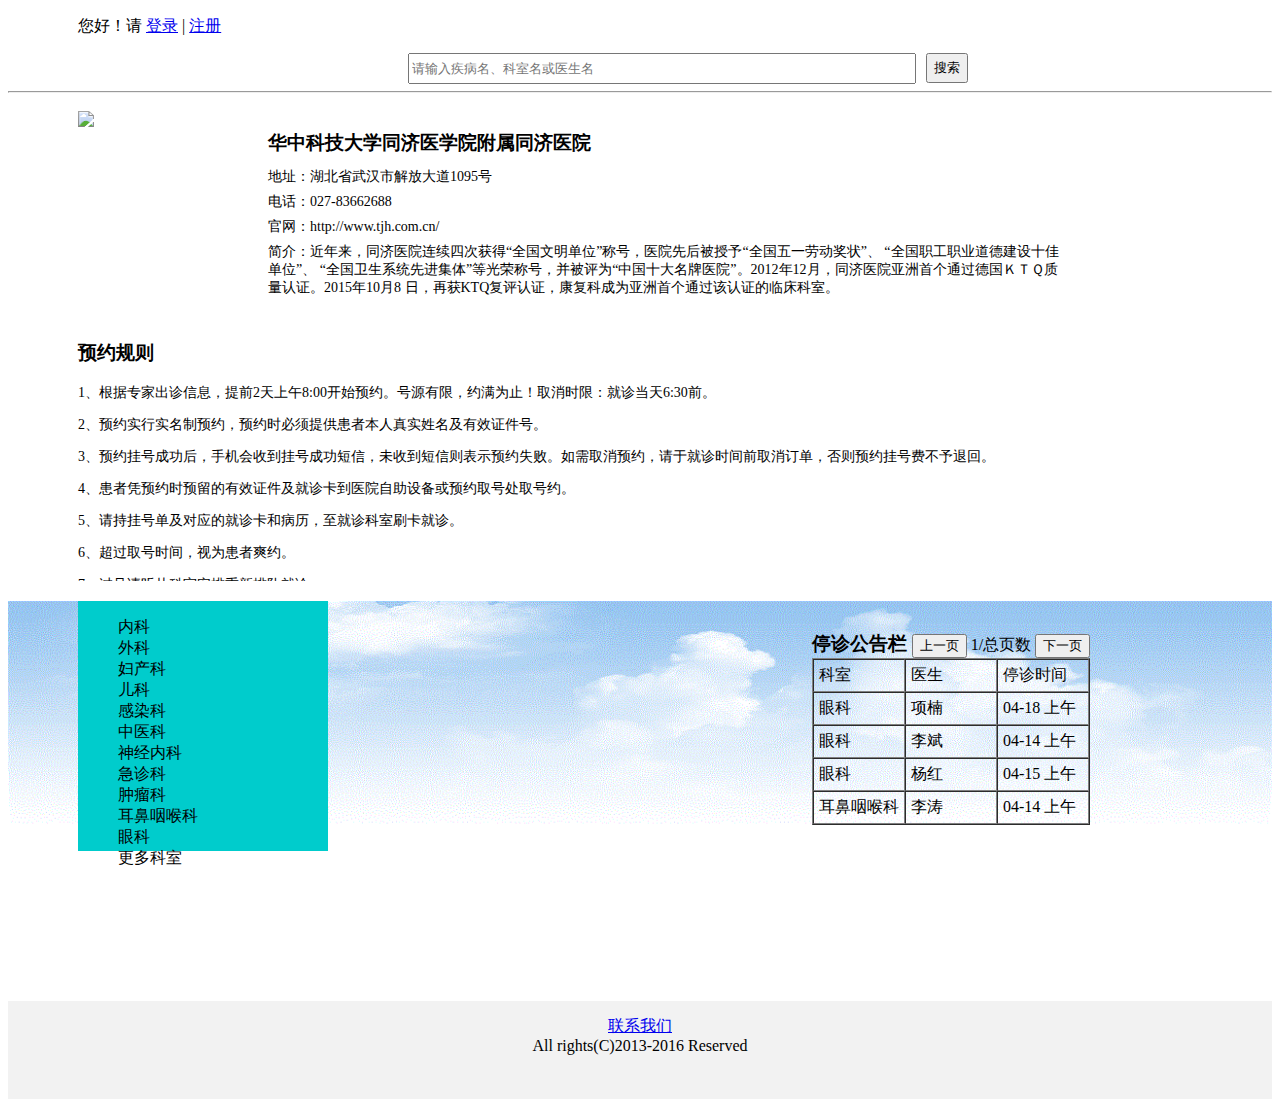
==== 修改版医院主页.html @ 7e04d02d "医院主页" ====
<!DOCTYPE html PUBLIC "-//W3C//DTD XHTML 1.0 Transitional//EN" "http://www.w3.org/TR/xhtml1/DTD/xhtml1-transitional.dtd">
<html xmlns="http://www.w3.org/1999/xhtml">
<head>
<meta http-equiv="Content-Type" content="text/html; charset=utf-8" />
<title>医院主页</title>
<style>
div{margin:0;padding:0;display:block;}
.nav{padding-left:70px;width:1200px;background:}
.search{width:100%;height:30px;background:}
#js-q{height:25px;width:500px;margin:auto 10px auto 400px;float:left;}
#btn-s{height:30px;}
.info{height:220px;width:1260px;float:left;background:}
.summary{height:200px;width:180px;margin:10px auto auto 70px;float:left;}
.detail{float:left;margin:10px 10px auto 10px;height:200px;width:800px;}
.address,.telephone,.website{height:25px;font-size:14px;}
.detail h3{height:20px;}
.intro {height:50px;font-size:14px;}
.rules{height:260px;width:1260px;padding-left:70px;margin:20px auto;overflow:hidden;display:block;background:}
.rules p{font-size:14px;}
.body{width:100%;height:400px;}
#guide{width:250px;height:250px;float:left;margin-left:70px;background:#0CC}
li{font-size:16px;font-color:black;list-style:none;}
li a{color:black;text-decoration:none;}
ul li a:hover {  background: #f9f9f9; }
#more-Dep{width:200px;height:170px;float:left;margin-top:80px;float:left;background:#0FF;display:none;}
#board{margin-right:60px;margin-top:30px;height:250px;width:400px;float:left;float:right;}
#board td{width:80px;}
#board h3{display:inline;}
.main_foot{text-align:center;width:100%;height:68px;padding:15px 0px;}
</style>
<script>
window.onload=function()
{
	var oLi1=document.getElementById('li1');
	var oDiv2=document.getElementById('more-Dep');
	
	var btnlp=document.getElementById('lpage');
	var btnnp=document.getElementById('npage');
	
	var oDiv3=document.getElementById("board");
		var aTrs=oDiv3.getElementsByTagName('tr');
		var oPageSpan=document.getElementById("page");
		
		var totalPage=3;
	var timer=null;
	oDiv2.onmouseover=oLi1.onmouseover=function()
	{
		clearTimeout(timer);
	oDiv2.style.display='block';
	};
	oDiv2.onmouseout=oLi1.onmouseout=function()
	{
	timer=setTimeout(function(){oDiv2.style.display='none';},500);
	};
	
	btnlp.onclick=function(){
	lastpage();
	}
	btnnp.onclick=function(){
		nextpage();
	}
	function nextpage(){
		var Page=parseInt(oPageSpan.innerHTML);
			  if(Page<totalPage)
			  {
			   for(var y=1+(Page-1)*4;y<=1+(Page-1)*4+4;y++){
				aTrs[y].style.display='none';
				}	
				for(var x=Page*4+1;x<=Page*4+4&&x<aTrs.length;x++){
				aTrs[x].style.display='table-row';
				//alert('1');
				}
				oPageSpan.innerHTML=Page+1;
			  }
	}
	function lastpage(){
			var Page=parseInt(oPageSpan.innerHTML);
			  if(Page>1)
			  {
			   for(var y=1+(Page-1)*4;y<=1+(Page-1)*4+4&&y<aTrs.length;y++){
				aTrs[y].style.display='none';
				}	
				for(var x=(Page-2)*4+1;x<=(Page-2)*4+4&&x<aTrs.length;x++){
				aTrs[x].style.display='table-row';
				}
				oPageSpan.innerHTML=Page-1;
			  }
	}
}

	function redirect(){
		if(document.getElementById("btn-s")){
			window.location.href="../3查询 预约 医生界面/查询界面.html";
		}
	}
	
	
</script>
</head>

<body>
<div class="nav">
  <p>您好！请 <a href="login.html">登录</a></a> | <a href="login.html">注册</a></p>
</div>
<div class="search">
		<input type="text" name="q" id="js-q" placeholder="请输入疾病名、科室名或医生名">
  <input type="button"  id="btn-s" value="搜索" onclick=redirect()>
</div>
<hr />
<div class="info">
	<div class="summary">
    <img src="../images/index-targeted hospital.jpg">
    </div>
    <div class="detail">
    	<h3>华中科技大学同济医学院附属同济医院</h3>
        <div class="address">地址：湖北省武汉市解放大道1095号</div>
    	<div class="telephone">电话：027-83662688</div>
        <div class="website">官网：http://www.tjh.com.cn/</div>
        <div class="intro">简介：近年来，同济医院连续四次获得“全国文明单位”称号，医院先后被授予“全国五一劳动奖状”、 “全国职工职业道德建设十佳单位”、 “全国卫生系统先进集体”等光荣称号，并被评为“中国十大名牌医院”。2012年12月，同济医院亚洲首个通过德国ＫＴＱ质量认证。2015年10月8 日，再获KTQ复评认证，康复科成为亚洲首个通过该认证的临床科室。</div>
    </div>
</div>

<div class="rules">
						<h3>预约规则</h3>
						<p> 1、根据专家出诊信息，提前2天上午8:00开始预约。号源有限，约满为止！取消时限：就诊当天6:30前。</p>
                        <p> 2、预约实行实名制预约，预约时必须提供患者本人真实姓名及有效证件号。</p>  
                        <p> 3、预约挂号成功后，手机会收到挂号成功短信，未收到短信则表示预约失败。如需取消预约，请于就诊时间前取消订单，否则预约挂号费不予退回。</p>
                        <p> 4、患者凭预约时预留的有效证件及就诊卡到医院自助设备或预约取号处取号约。</p>
                        <p> 5、请持挂号单及对应的就诊卡和病历，至就诊科室刷卡就诊。</p>
                        <p> 6、超过取号时间，视为患者爽约。</p>
                        <p> 7、过号请听从科室安排重新排队就诊。</p>
</div>
<div class="body" style=" background-image:url(../images/clouds1.gif); background-repeat:no-repeat;background-size:100%">
	<div id="guide">
	<ul>
    	
    	<li><a href="../3查询 预约 医生界面/查询界面.html">内科</a><a href="#"></a></li><li><a href="../3查询 预约 医生界面/查询界面.html">外科</a><a href="#"></a></li><li><a href="../3查询 预约 医生界面/查询界面.html">妇产科</a><a href="#"></a></li>
        <li><a href="../3查询 预约 医生界面/查询界面.html">儿科</a><a href="#"></a></li><li><a href="../3查询 预约 医生界面/查询界面.html">感染科</a><a href="#"></a></li><li><a href="../3查询 预约 医生界面/查询界面.html">中医科</a><a href="#"></a></li>
        <li><a href="../3查询 预约 医生界面/查询界面.html">神经内科</a><a href="#"></a></li><li><a href="../3查询 预约 医生界面/查询界面.html">急诊科</a><a href="#"></a></li><li><a href="../3查询 预约 医生界面/查询界面.html">肿瘤科</a><a href="#"></a></li>
        
        <li><a href="../3查询 预约 医生界面/查询界面.html">耳鼻咽喉科</a><a href="#"></a></li><li><a href="../3查询 预约 医生界面/查询界面.html">眼科</a><a href="#"></a></li><li id="li1"><a href="../3查询 预约 医生界面/查询界面.html">更多科室</a><a href="#"></a></li>
      </ul>
      </div>
        <div id="more-Dep">
			<ul>
				
					<li><a href="#">皮肤病科</a></li><li><a href="#">口腔科</a></li><li><a href="#">过敏反应科</a></li>
    				<li><a href="#">放射科</a></li><li><a href="#">疼痛门诊</a></li><li><a href="#">康复医学科</a></li>
    				<li><a href="#">核医学科</a></li><li><a href="#">临床营养科</a></li>
				
			<ul>
		</div>
        
	<div id="board">
	<h3 >停诊公告栏       </h3><input type="button" value="上一页" id="lpage" >
    <span id="page">1</span>/<span id="totalpage">总页数</span>
    <input type="button" value="下一页" id="npage" >
    <table cellpadding="5px" cellspacing="0px" border="1px" style="table-layout:fixed;" >
    	<thead>
        	<tr>
            	<td>科室</td><td>医生</td><td>停诊时间</td>
            </tr>
        </thead>
        <tbody>
        	<tr style="display:table-row;">
            	<td>眼科</td><td>项楠</td><td>04-18 上午</td>
            </tr>
            <tr style="display:table-row;">
            	<td>眼科</td><td>李斌</td><td>04-14 上午</td>
            </tr>
            <tr style="display:table-row;">
            	<td>眼科</td><td>杨红</td><td>04-15 上午</td>
            </tr>
            <tr style="display:table-row;">
            	<td>耳鼻咽喉科</td><td>李涛</td><td>04-14 上午</td>
            </tr>
			 <tr style="display:none;">
            	<td>耳鼻咽喉科</td><td>李涛2</td><td>04-14 上午</td>
            </tr>
			 <tr style="display:none;">
            	<td>耳鼻咽喉科</td><td>李涛3</td><td>04-14 上午</td>
            </tr>
			 <tr style="display:none;">
            	<td>耳鼻咽喉科</td><td>李涛4</td><td>04-14 上午</td>
            </tr>
			 <tr style="display:none;">
            	<td>耳鼻咽喉科</td><td>李涛5</td><td>04-14 上午</td>
            </tr>
			 <tr style="display:none;">
            	<td>耳鼻咽喉科</td><td>李涛6</td><td>04-14 上午</td>
            </tr>
			 <tr style="display:none;">
            	<td>耳鼻咽喉科</td><td>李涛7</td><td>04-14 上午</td>
            </tr>
        </tbody>
    </table>
	</div>
</div>
<div class="main_foot" style="background-color: #F2F2F2"> 
			<span>
			<a href="#">联系我们</a>
			<br>
			All rights(C)2013-2016 Reserved
			</span>
			</div>
</body>
</html>
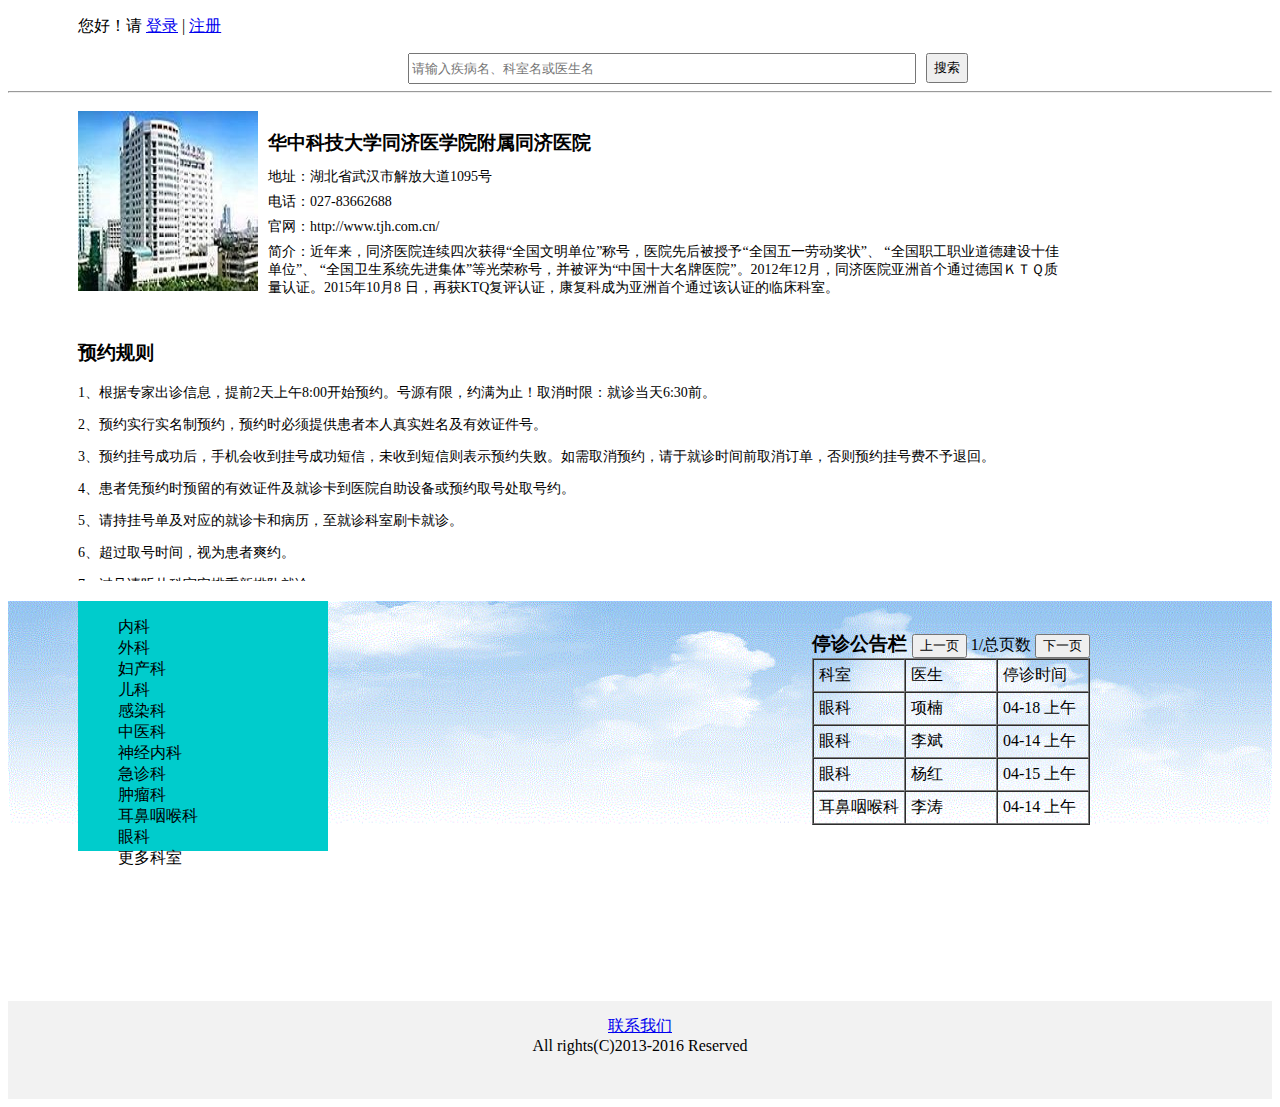
==== commit 4f58a223: "图片问题" ====
--- a/修改版医院主页.html
+++ b/修改版医院主页.html
@@ -109,7 +109,7 @@
 <hr />
 <div class="info">
 	<div class="summary">
-    <img src="../images/index-targeted hospital.jpg">
+    <img src="../images/同济医院.jpg">
     </div>
     <div class="detail">
     	<h3>华中科技大学同济医学院附属同济医院</h3>
